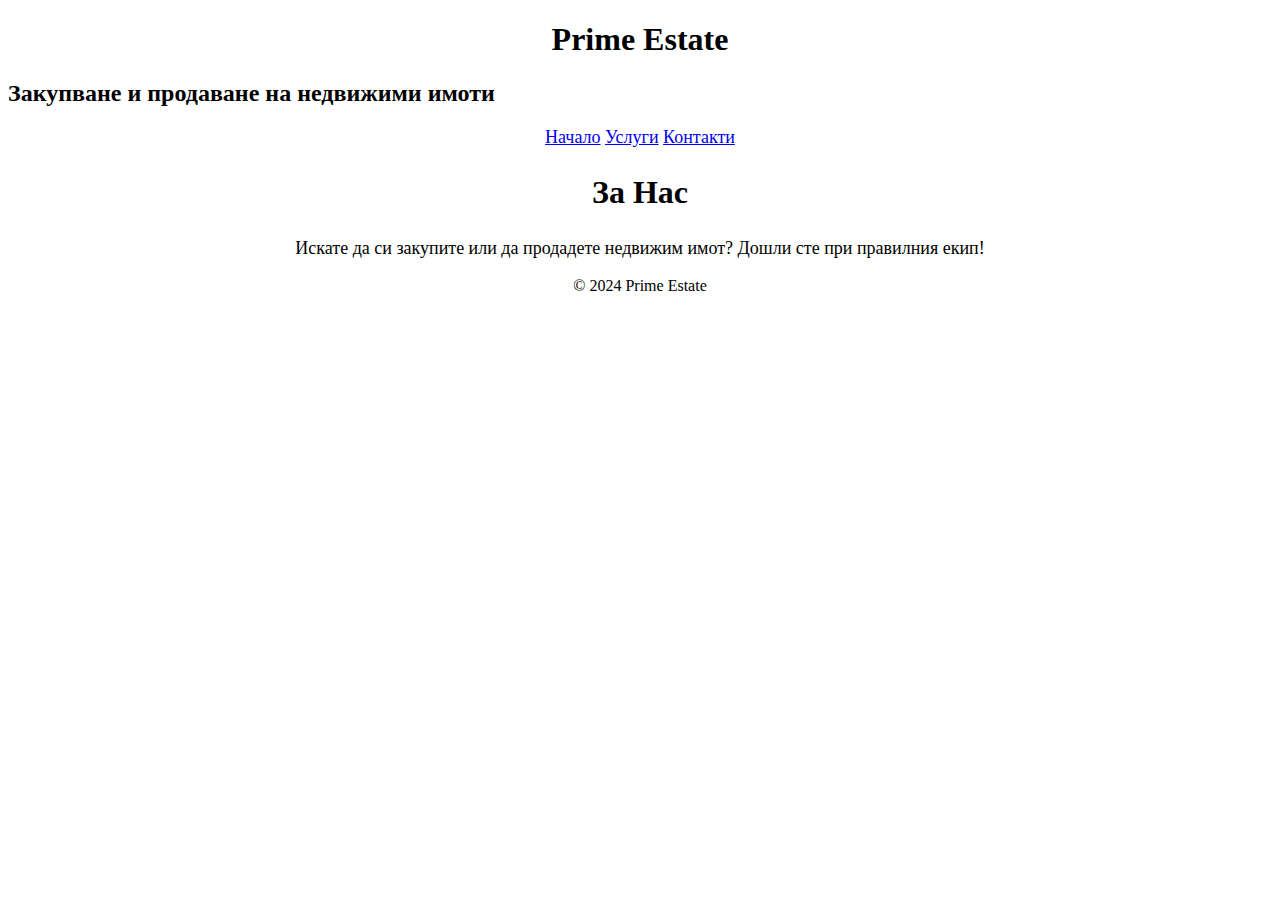
==== index.html @ 44b3feb0 "Add files via upload" ====
<!DOCTYPE html>
<html lang="en">
<head> 
   <link rel="stylesheet" href="styles.css"> 
   <meta charset="UTF-8">
   <meta name="viewport" content="width=device-width, initial-scale=1.0">
 <title>Начало</title>
 <style>
    body {
        background-image: url(analog-landscape-city-with-buildings.jpg);
    }
 </style>
</head>
<body>
<header>
     <h1 style="text-align: center; color: rgb(0, 0, 0);">Prime Estate</h1>
     <h2>Закупване и продаване на недвижими имоти</h2>
</header>
 <nav style="text-align: center; font-size: large;">
     <a href="index.html">Начало</a>
     <a href="about.html">Услуги</a>
     <a href="contact.html">Контакти</a>
</nav>
<div class="container">
     <h2 style="text-align: center; font-size: xx-large;">Зa Hac</h2>
     <p style="text-align: center; font-size: large;">Искате да си закупите или да продадете недвижим имот? Дошли сте при правилния екип! </p> 
</div>
<footer style="text-align: center;">
   <p>&copy; 2024 Prime Estate</p>
   </footer>
</body>
</html>
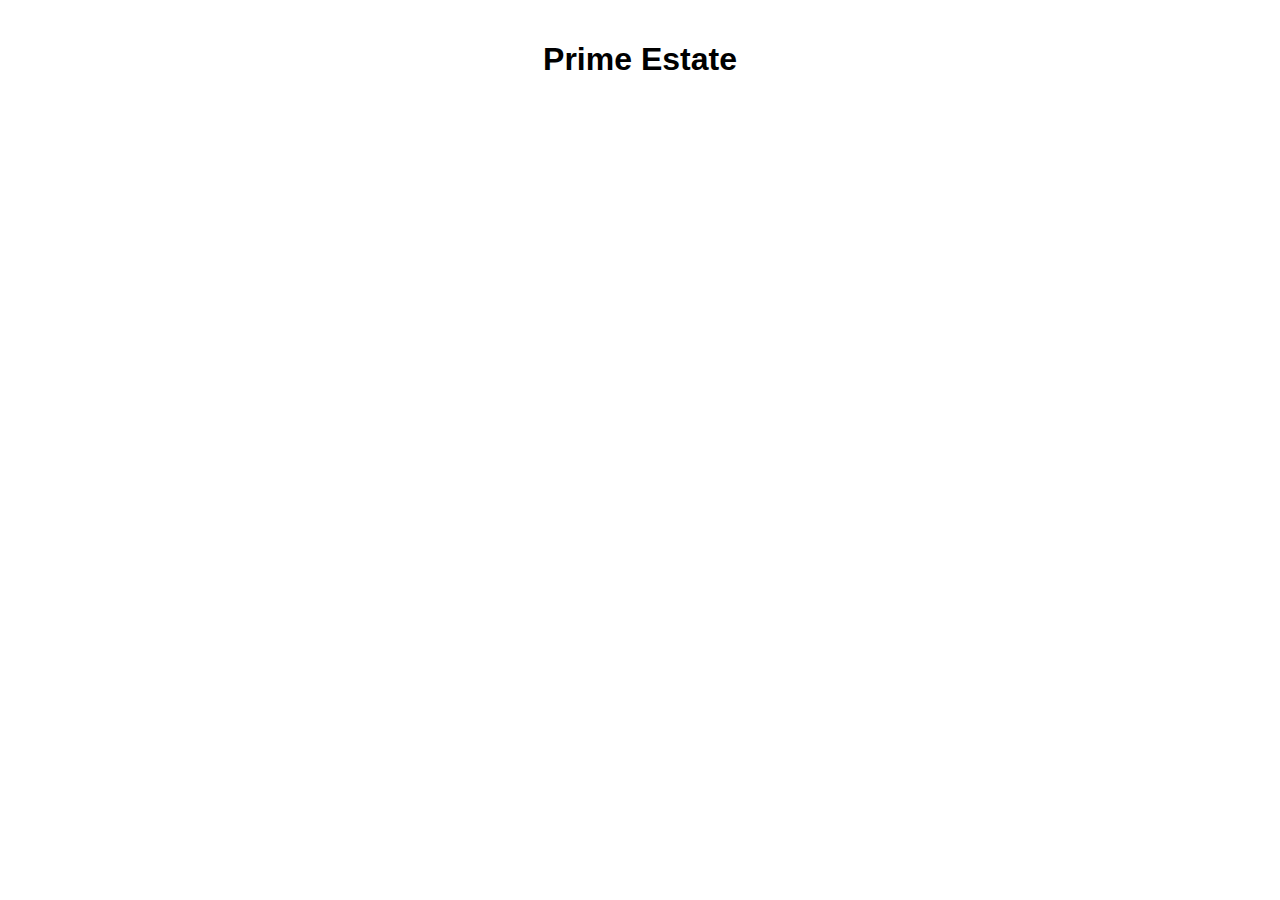
==== commit 06d3d4af: "Update index.html" ====
--- a/index.html
+++ b/index.html
@@ -29,4 +29,4 @@
    <p>&copy; 2024 Prime Estate</p>
    </footer>
 </body>
-</html>+</html>
--- a/styles.css
+++ b/styles.css
@@ -0,0 +1,81 @@
+body {
+font-family: 'Arial', sans-serif;
+ margin: 0;
+ padding: 0;
+ background-size: cover;
+ background-attachment:fixed ;
+ background-position: center;
+ color: #ffffff;
+}
+
+header {
+ background-image: url(analog-landscape-city-with-buildings.jpg);
+ background-size: cover;
+ color: #ffffff;
+ padding: 20px 0;
+ text-align: center;
+}
+
+nav {
+ background-image: url(analog-landscape-city-with-buildings.jpg);
+ background-size: cover;
+ text-align: center;
+ padding: 10px 0;
+ position: sticky;
+ top: 0;
+ z-index: 1000;
+}
+
+nav a {
+ color: #ffffff;
+ margin: 0 15px;
+ text-decoration: none;
+ font-size: 18px;
+transition:color 0.3s ;
+}
+
+nav a:hover {
+ color: rgb(3, 3, 3);
+}
+
+.container {
+ display: flex;
+ flex-direction: column;
+ align-items: center;
+ justify-content: center;
+ margin: auto;
+ padding: 5px;
+}
+
+.container img {
+ display: block;
+ margin: auto;
+ padding: 5px;
+ width: 200px;
+ height: 200px;
+}
+
+.clearfix::after {
+ content: "";
+ clear: both;
+ display: table;
+}
+
+
+.column {
+float: left;
+padding: 5px;
+width: 200px;
+height: 200px;
+}
+
+.row:after {
+ content: "";
+ clear: both;
+ display: table;
+}
+
+video {
+ display: block;
+ margin: 0 auto
+}
